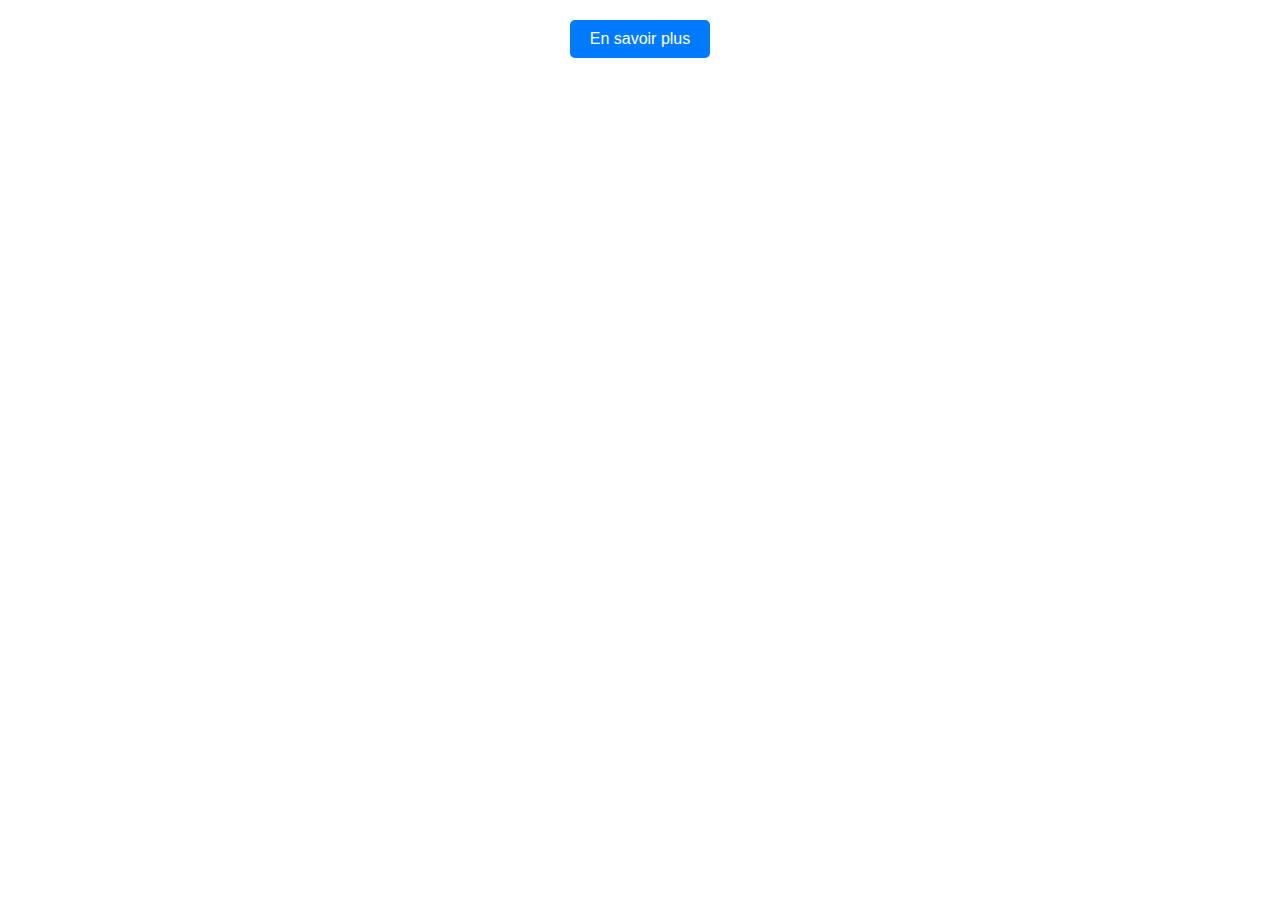
==== bouton-en-savoir-plus.html @ cbbbccae "Go" ====
<!DOCTYPE html>
<html lang="fr">
<head>
    <meta charset="UTF-8">
    <meta name="viewport" content="width=device-width, initial-scale=1.0">
    <title>Bouton "En savoir plus"</title>
    <style>
        body {
            font-family: Arial, sans-serif;
            margin: 0;
            padding: 20px;
            text-align: center;
        }
        .description {
            display: none;
            margin-top: 10px;
            font-size: 14px;
            color: #333;
        }
        button {
            padding: 10px 20px;
            font-size: 16px;
            background-color: #007BFF;
            color: white;
            border: none;
            border-radius: 5px;
            cursor: pointer;
        }
        button:hover {
            background-color: #0056b3;
        }
    </style>
</head>
<body>
    <button id="toggle-button">En savoir plus</button>
    <div class="description" id="description">
        Ceci est une description détaillée qui apparaît lorsque vous cliquez sur le bouton.
    </div>

    <script>
        const button = document.getElementById('toggle-button');
        const description = document.getElementById('description');

        button.addEventListener('click', () => {
            if (description.style.display === 'none' || description.style.display === '') {
                description.style.display = 'block';
                button.textContent = 'Réduire';
            } else {
                description.style.display = 'none';
                button.textContent = 'En savoir plus';
            }
        });
    </script>
</body>
</html>
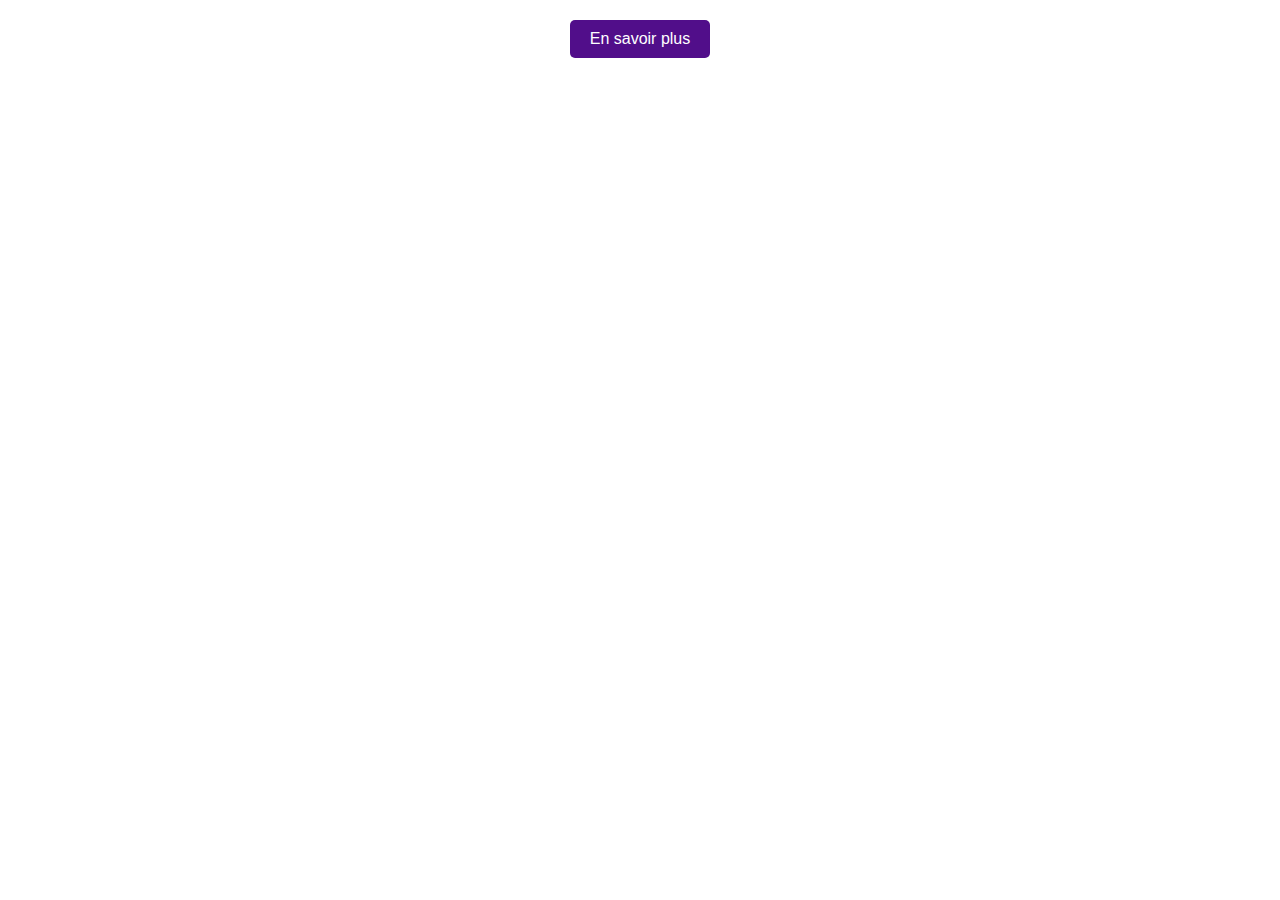
==== commit 27e0ba80: "Update bouton-en-savoir-plus.html" ====
--- a/bouton-en-savoir-plus.html
+++ b/bouton-en-savoir-plus.html
@@ -11,30 +11,50 @@
             padding: 20px;
             text-align: center;
         }
+
         .description {
             display: none;
             margin-top: 10px;
             font-size: 14px;
             color: #333;
+            opacity: 0;
+            transition: opacity 0.5s ease, transform 0.5s ease;
+            transform: translateY(-10px);
         }
+
+        .description.show {
+            display: block;
+            opacity: 1;
+            transform: translateY(0);
+        }
+
         button {
             padding: 10px 20px;
             font-size: 16px;
-            background-color: #007BFF;
+            background-color: #510e8a;
             color: white;
             border: none;
             border-radius: 5px;
             cursor: pointer;
+            transition: all 0.3s ease;
         }
+
         button:hover {
-            background-color: #0056b3;
+            background-color: #510e8a;
+        }
+
+        button.small {
+            padding: 5px 10px;
+            font-size: 14px;
         }
     </style>
 </head>
 <body>
     <button id="toggle-button">En savoir plus</button>
     <div class="description" id="description">
-        Ceci est une description détaillée qui apparaît lorsque vous cliquez sur le bouton.
+        Lorem ipsum dolor sit amet, consectetur adipiscing elit. Integer vel maximus arcu. Aenean eu tincidunt neque. Vivamus in massa sit amet tortor imperdiet pellentesque. Morbi quis euismod dolor. Donec sollicitudin urna ac nisi pellentesque iaculis. Sed consectetur orci justo, eget porta neque porta quis. Maecenas lacus metus, dapibus id quam ut, lobortis vestibulum ante. Mauris venenatis lacus faucibus condimentum consequat. Proin non hendrerit sem, ac luctus nibh. Vestibulum dignissim eu magna vitae iaculis. Interdum et malesuada fames ac ante ipsum primis in faucibus.
+
+Mauris semper turpis lorem, sit amet pharetra metus tristique sed. Phasellus at dolor at tellus imperdiet vestibulum ut non ligula. Nullam arcu dolor, hendrerit id neque at, iaculis semper urna. Quisque egestas erat eget nisi accumsan, ac cursus sem porta. Mauris dapibus orci nisl, vel consequat dolor efficitur non. Donec cursus lobortis tortor, vel viverra mauris condimentum vitae. Donec dictum aliquam massa non dictum. Lorem ipsum dolor sit amet, consectetur adipiscing elit. Integer luctus enim sed elit sodales ultrices. Nullam elementum condimentum lectus quis pellentesque. Sed efficitur massa accumsan, bibendum sem sit amet, euismod arcu. Pellentesque fringilla scelerisque lorem vitae tristique. Nulla mollis ut dolor id fermentum.
     </div>
 
     <script>
@@ -42,12 +62,18 @@
         const description = document.getElementById('description');
 
         button.addEventListener('click', () => {
-            if (description.style.display === 'none' || description.style.display === '') {
+            if (description.classList.contains('show')) {
+                description.classList.remove('show');
+                setTimeout(() => {
+                    description.style.display = 'none';
+                }, 500); // Correspond au délai de l'animation
+                button.textContent = 'En savoir plus';
+                button.classList.remove('small');
+            } else {
                 description.style.display = 'block';
+                setTimeout(() => description.classList.add('show'), 10); // Déclenche l'animation
                 button.textContent = 'Réduire';
-            } else {
-                description.style.display = 'none';
-                button.textContent = 'En savoir plus';
+                button.classList.add('small');
             }
         });
     </script>
